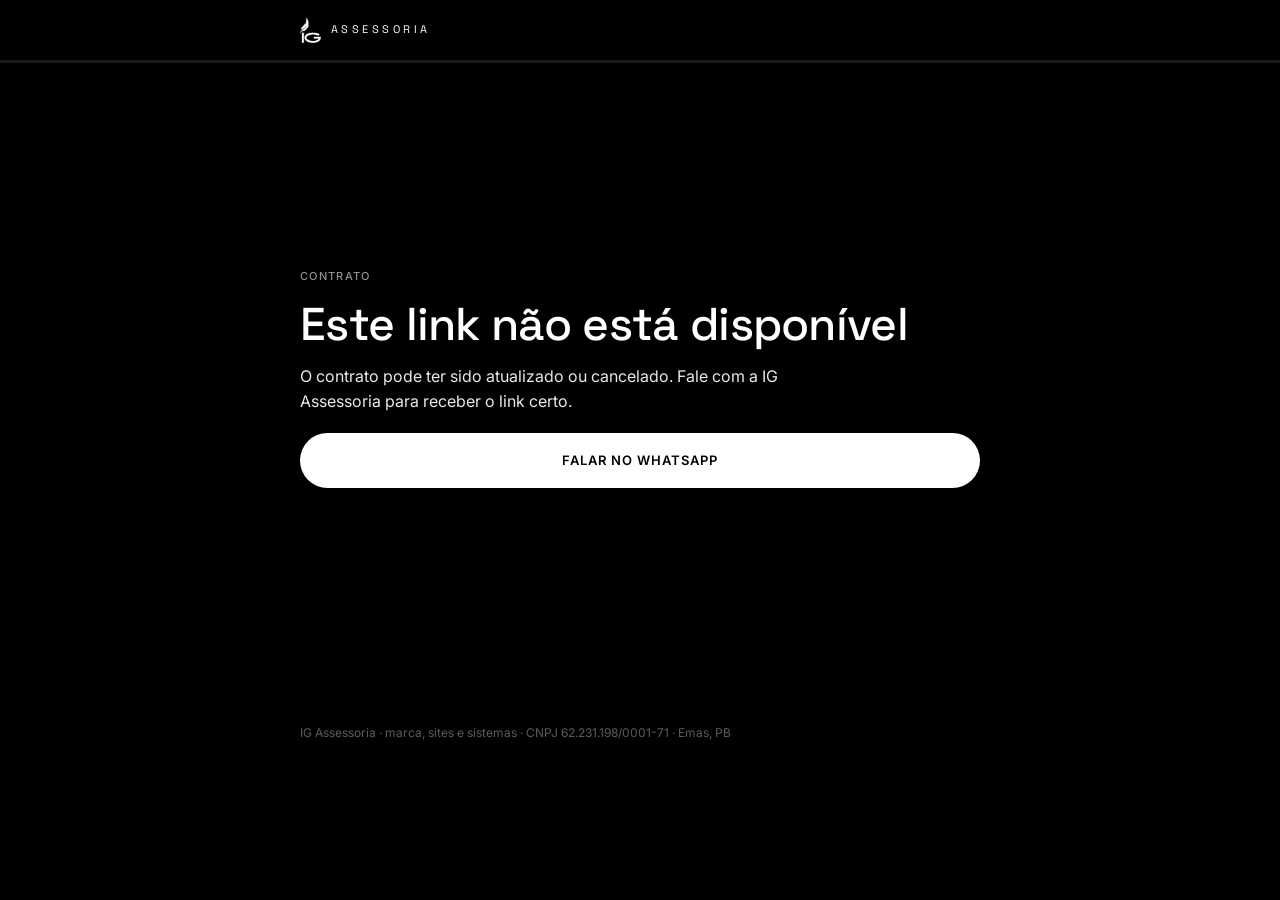
==== contrato/index.html @ 36e37b9a "Página de assinatura dos contratos (marca, sites e sistemas) Co-Authored-By: Claude Opus 5.5 <norepl" ====
<!DOCTYPE html>
<html lang="pt-BR">
<head>
<meta charset="utf-8">
<meta name="viewport" content="width=device-width, initial-scale=1, viewport-fit=cover">
<meta name="robots" content="noindex, nofollow">
<meta name="referrer" content="no-referrer">
<meta name="theme-color" content="#000000">
<title>Contrato | IG Assessoria</title>
<link rel="preconnect" href="https://fonts.googleapis.com">
<link rel="preconnect" href="https://fonts.gstatic.com" crossorigin>
<link href="https://fonts.googleapis.com/css2?family=Space+Grotesk:wght@400;500&family=Inter:wght@400;500;600&display=swap" rel="stylesheet">
<style>
:root{
  --preto:#000;--quase:#0a0a0a;--painel:#121212;--painel2:#1a1a1a;--branco:#fff;--off:#e9e9e9;
  --cinza:#8f8f8f;--cinza2:#5c5c5c;--linha:rgba(255,255,255,.10);--linha-forte:rgba(255,255,255,.24);
  --ff-d:'Space Grotesk',system-ui,sans-serif;--ff:'Inter',system-ui,-apple-system,'Segoe UI',sans-serif;
}
*{box-sizing:border-box;margin:0;padding:0}
html{background:var(--preto);-webkit-text-size-adjust:100%}
body{background:var(--preto);color:var(--branco);font:15px/1.6 var(--ff);-webkit-font-smoothing:antialiased;min-height:100vh}
::selection{background:var(--branco);color:var(--preto)}
button,input,textarea{font:inherit;color:inherit}
button{cursor:pointer;border:0;background:none}
a{color:inherit}
:focus-visible{outline:2px solid var(--branco);outline-offset:3px;border-radius:6px}
.wrap{width:min(720px,100%);margin:0 auto;padding:0 20px}

header.topo{position:sticky;top:0;z-index:20;background:rgba(0,0,0,.88);backdrop-filter:blur(12px);-webkit-backdrop-filter:blur(12px);border-bottom:1px solid var(--linha)}
.topo .wrap{display:flex;align-items:center;justify-content:space-between;gap:12px;height:60px}
.marca{display:flex;align-items:center;gap:10px;text-decoration:none}
.marca img{height:26px;width:auto;display:block}
.marca span{font-family:var(--ff-d);font-size:11px;letter-spacing:.32em;text-transform:uppercase}
.passo-atual{font-size:11px;letter-spacing:.08em;text-transform:uppercase;color:var(--cinza)}
.barra{height:2px;background:var(--linha)}
.barra i{display:block;height:100%;width:0;background:var(--branco);transition:width .25s ease}

.rotulo{display:block;font-size:11px;letter-spacing:.12em;text-transform:uppercase;color:var(--cinza);font-weight:500}
h1,h2,h3{font-family:var(--ff-d);font-weight:500;letter-spacing:-.015em}
h1{font-size:clamp(30px,8vw,46px);line-height:1.08;margin:14px 0 14px}
h2{font-size:24px;line-height:1.2;margin:10px 0 18px}
.lead{color:var(--off);font-size:16px;max-width:52ch}
section{padding:44px 0;border-bottom:1px solid var(--linha)}
section:last-of-type{border-bottom:0}
.abre{padding-top:48px}

.quadro{width:100%;border-collapse:collapse;border:1px solid var(--linha);border-radius:16px;overflow:hidden;display:table}
.quadro th,.quadro td{padding:13px 16px;border-bottom:1px solid var(--linha);vertical-align:top;text-align:left}
.quadro tr:last-child th,.quadro tr:last-child td{border-bottom:0}
.quadro th{font-size:10.5px;letter-spacing:.1em;text-transform:uppercase;color:var(--cinza);font-weight:500;width:38%}
.quadro td{font-size:14px;text-align:right}
.quadro tr.total th{color:var(--branco)}
.quadro tr.total td{font-family:var(--ff-d);font-size:24px;letter-spacing:-.02em}
.quadro tr.total th,.quadro tr.total td{border-top:1px solid var(--linha-forte);background:var(--painel)}

.blocos .bloco{background:var(--painel);border:1px solid var(--linha);border-radius:16px;padding:18px 18px 14px;margin-top:12px}
.bloco h4{font-family:var(--ff-d);font-weight:500;font-size:16px;margin-bottom:10px}
ul.inc,ul.fora{list-style:none}
ul.inc li,ul.fora li{position:relative;padding:5px 0 5px 24px;font-size:14px;color:var(--off)}
ul.inc li::before{content:'';position:absolute;left:2px;top:11px;width:10px;height:6px;border-left:1.6px solid var(--branco);border-bottom:1.6px solid var(--branco);transform:rotate(-45deg)}
ul.fora li{color:var(--cinza)}
ul.fora li::before{content:'';position:absolute;left:2px;top:14px;width:11px;height:1.6px;background:var(--cinza2)}
.fora-r{font-size:10.5px;letter-spacing:.12em;text-transform:uppercase;color:var(--cinza);margin:12px 0 2px}

.etapas{width:100%;border-collapse:collapse;margin-top:4px}
.etapas td,.etapas th{padding:12px 0;border-bottom:1px solid var(--linha);text-align:left;font-weight:400;font-size:14px}
.etapas td:first-child{width:34px;font-family:ui-monospace,Menlo,monospace;font-size:11px;color:var(--cinza)}
.etapas td:last-child{text-align:right;white-space:nowrap;color:var(--off)}

.clausulas .cl{padding:18px 0;border-top:1px solid var(--linha)}
.clausulas .cl:first-child{border-top:0}
.cl .n{font-family:ui-monospace,Menlo,monospace;font-size:11px;color:var(--cinza)}
.cl h3{font-size:17px;margin:4px 0 8px}
.cl p{font-size:14px;color:var(--off)}
.cl p+p{margin-top:8px}
.cl .bloco,.cl table.etapas{display:none}
.partes p{font-size:14px;color:var(--off);margin-bottom:8px}
details.todas{border:1px solid var(--linha);border-radius:16px;padding:0 18px;margin-top:8px}
details.todas>summary{cursor:pointer;list-style:none;padding:16px 0;display:flex;justify-content:space-between;align-items:center;font-size:14px}
details.todas>summary::-webkit-details-marker{display:none}
details.todas>summary::after{content:'Abrir';font-size:11px;letter-spacing:.1em;text-transform:uppercase;color:var(--cinza)}
details.todas[open]>summary::after{content:'Fechar'}
details.todas[open]>summary{border-bottom:1px solid var(--linha)}

.campo{margin-bottom:16px}
.campo label{display:block;font-size:11px;letter-spacing:.08em;text-transform:uppercase;color:var(--cinza);margin-bottom:7px;font-weight:500}
.campo input{width:100%;background:var(--painel);border:1px solid var(--linha);border-radius:12px;padding:13px 14px;font-size:16px;outline:none;transition:border-color .2s}
.campo input:focus{border-color:var(--linha-forte)}
.campo input[aria-invalid="true"]{border-color:#fff;box-shadow:0 0 0 1px #fff}
.duas{display:grid;grid-template-columns:1fr 1fr;gap:0 12px}
.ajuda{font-size:12.5px;color:var(--cinza);margin-top:6px}
.erro{display:none;font-size:13px;color:var(--branco);background:var(--painel2);border:1px solid var(--linha-forte);border-radius:10px;padding:10px 12px;margin-top:10px}
.erro.on{display:block}
.aceite{display:flex;gap:12px;align-items:flex-start;padding:16px;border:1px solid var(--linha);border-radius:14px;margin:6px 0 18px;cursor:pointer}
.aceite input{width:20px;height:20px;flex:none;margin-top:2px;accent-color:#fff}
.aceite span{font-size:14px;color:var(--off)}
.papel{background:#fff;border-radius:14px;position:relative;touch-action:none}
.papel canvas{display:block;width:100%;height:190px;border-radius:14px;cursor:crosshair}
.papel .guia{position:absolute;left:18px;right:18px;bottom:44px;border-bottom:1px solid #c8c8c8;pointer-events:none}
.papel .dica{position:absolute;left:18px;bottom:14px;font-size:11px;letter-spacing:.08em;text-transform:uppercase;color:#888;pointer-events:none}
.papel-acoes{display:flex;justify-content:flex-end;margin-top:8px}
.link-btn{font-size:12px;letter-spacing:.06em;text-transform:uppercase;color:var(--cinza);padding:8px 0}
.link-btn:hover{color:var(--branco)}
.cta{display:flex;align-items:center;justify-content:center;width:100%;background:var(--branco);color:var(--preto);border-radius:999px;padding:17px 22px;font-size:13px;letter-spacing:.08em;text-transform:uppercase;font-weight:600;text-decoration:none;transition:transform .15s,background .15s;margin-top:18px}
.cta:hover{background:var(--off)}
.cta:active{transform:scale(.99)}
.cta[disabled]{opacity:.55;cursor:wait}
.cta.fantasma{background:transparent;color:var(--branco);border:1px solid var(--linha-forte)}
.miudo{font-size:12.5px;color:var(--cinza);margin-top:14px}
.estado{min-height:70vh;display:flex;flex-direction:column;justify-content:center;padding:60px 20px}
.selo{border:1px solid var(--linha-forte);border-radius:16px;padding:18px;margin-top:22px;font-size:13px;color:var(--off)}
.selo b{display:block;font-family:ui-monospace,Menlo,monospace;font-weight:400;color:var(--branco);word-break:break-all;font-size:12.5px;margin-top:2px}
.selo div+div{margin-top:12px}
.carrega{width:22px;height:22px;border:2px solid var(--linha-forte);border-top-color:var(--branco);border-radius:50%;animation:gira .8s linear infinite;margin-bottom:18px}
@keyframes gira{to{transform:rotate(360deg)}}
footer{padding:30px 0 60px;color:var(--cinza2);font-size:12px}
[hidden]{display:none!important}
@media(max-width:560px){
  .duas{grid-template-columns:1fr}
  .quadro,.quadro tbody,.quadro tr{display:block;width:100%}
  .quadro th,.quadro td{display:block;width:100%;text-align:left;border-bottom:0;padding:0 16px}
  .quadro th{padding-top:12px}
  .quadro td{padding-bottom:12px;border-bottom:1px solid var(--linha)}
  .quadro tr:last-child td{border-bottom:0}
  .quadro tr.total td{padding-bottom:16px}
}
@media(prefers-reduced-motion:reduce){*{transition:none!important;animation:none!important}}
</style>
</head>
<body>
<header class="topo">
  <div class="wrap">
    <span class="marca"><img src="[data-uri]" alt="IG"><span>Assessoria</span></span>
    <span class="passo-atual" id="passo-atual"></span>
  </div>
  <div class="barra" aria-hidden="true"><i id="barra"></i></div>
</header>

<main id="main">
  <div class="wrap estado" id="carregando"><div class="carrega" aria-hidden="true"></div><p class="lead">Abrindo o seu contrato...</p></div>

  <div class="wrap estado" id="indisponivel" hidden>
    <span class="rotulo">Contrato</span>
    <h1>Este link não está disponível</h1>
    <p class="lead">O contrato pode ter sido atualizado ou cancelado. Fale com a IG Assessoria para receber o link certo.</p>
    <a class="cta" id="zap-ig" href="https://wa.me/558396243847" target="_blank" rel="noopener">Falar no WhatsApp</a>
  </div>

  <div id="contrato" hidden>
    <div class="wrap">
      <section class="abre" data-passo="Resumo">
        <span class="rotulo">Contrato de prestação de serviços</span>
        <h1 id="c-titulo"></h1>
        <p class="lead" id="c-intro"></p>
        <div style="margin-top:26px" id="c-quadro"></div>
      </section>

      <section data-passo="O que está incluído">
        <span class="rotulo">01 · Escopo</span>
        <h2>O que está incluído</h2>
        <div class="blocos" id="c-escopo"></div>
      </section>

      <section data-passo="Etapas">
        <span class="rotulo">02 · Etapas</span>
        <h2>Etapas e prazo</h2>
        <p class="lead" id="c-prazo"></p>
        <table class="etapas" id="c-etapas"></table>
      </section>

      <section data-passo="Cláusulas">
        <span class="rotulo">03 · Cláusulas</span>
        <h2>As condições do contrato</h2>
        <div class="partes" id="c-partes"></div>
        <details class="todas" id="c-todas">
          <summary id="c-todas-r">Ler todas as cláusulas</summary>
          <div class="clausulas" id="c-clausulas"></div>
        </details>
      </section>

      <section data-passo="Assinatura" id="sec-assinar">
        <span class="rotulo">04 · Assinatura</span>
        <h2>Seus dados e sua assinatura</h2>
        <form id="form" novalidate>
          <div class="campo"><label for="f-nome">Nome completo</label><input id="f-nome" autocomplete="name" required></div>
          <div class="duas">
            <div class="campo"><label for="f-doc">CPF ou CNPJ</label><input id="f-doc" inputmode="numeric" autocomplete="off" required></div>
            <div class="campo"><label for="f-zap">WhatsApp</label><input id="f-zap" inputmode="tel" autocomplete="tel"></div>
          </div>
          <div class="campo"><label for="f-email">E-mail</label><input id="f-email" type="email" inputmode="email" autocomplete="email"></div>
          <div class="campo"><label for="f-end">Endereço</label><input id="f-end" autocomplete="street-address" placeholder="Rua, número e bairro"></div>
          <div class="campo"><label for="f-cid">Cidade e estado</label><input id="f-cid" autocomplete="address-level2" placeholder="ex.: Patos, PB"></div>

          <label class="aceite"><input type="checkbox" id="f-aceite"><span>Li o contrato, entendi o que está incluído e o que não está, e concordo com os valores, os prazos e as condições.</span></label>

          <div class="campo"><label for="f-assin">Digite seu nome como assinatura</label><input id="f-assin" autocomplete="off" required></div>
          <div class="campo" style="margin-bottom:6px"><label id="r-papel">Assine com o dedo ou com o mouse</label></div>
          <div class="papel"><canvas id="canvas" aria-labelledby="r-papel" role="img"></canvas><div class="guia"></div><div class="dica">Assine acima da linha</div></div>
          <div class="papel-acoes"><button type="button" class="link-btn" id="limpar">Apagar e refazer</button></div>

          <p class="erro" id="erro" role="alert"></p>
          <button type="submit" class="cta" id="assinar">Assinar contrato</button>
          <p class="miudo">Ao assinar, ficam registrados a data, a hora, um protocolo e um código de verificação calculado a partir do texto do contrato. Seus dados são usados só para executar este contrato, conforme a LGPD.</p>
        </form>
      </section>
    </div>
  </div>

  <div class="wrap estado" id="assinado" hidden>
    <span class="rotulo">Contrato assinado</span>
    <h1 id="a-titulo">Tudo certo</h1>
    <p class="lead" id="a-texto"></p>
    <div class="selo" id="a-selo"></div>
    <button type="button" class="cta" id="baixar">Baixar minha via em PDF</button>
    <a class="cta fantasma" id="a-zap" href="https://wa.me/558396243847" target="_blank" rel="noopener">Voltar ao WhatsApp da IG</a>
    <p class="miudo" id="a-dica">No celular, toque em Baixar e escolha "Salvar como PDF" ou "Imprimir".</p>
  </div>
</main>
<footer><div class="wrap">IG Assessoria · marca, sites e sistemas · CNPJ 62.231.198/0001-71 · Emas, PB</div></footer>

<script>
/* ================= IG CONTRATO: motor e impressão =================
   Usado no CRM (monta o texto) e na página pública (mostra e imprime).
   Mesmo arquivo nos dois lugares: o texto que o cliente assina é o que o CRM gerou. */
(function (raiz) {
  'use strict';

  var CONTRATADA = {
    nome: 'IG Assessoria',
    titular: 'Igor Rufino Figueiredo',
    tipo: 'microempreendedor individual (MEI)',
    cnpj: '62.231.198/0001-71',
    cidade: 'Emas, PB',
    email: 'igorrufinofigueiredo@gmail.com',
    whatsapp: '(83) 9624-3847',
    foro: 'Piancó, PB'
  };

  /* ---------- catálogo: o que o CRM oferece marcar em cada serviço ---------- */
  var CATALOGO = {
    marca: {
      nome: 'Criação de marca',
      planos: {
        essencial: { nome: 'Essencial', valor: 300, rodadas: 1, dias: 10, itens: [
          'Duas propostas de logotipo para escolha',
          'Logotipo final na versão escolhida',
          'Versões em cor, preto e branco',
          'Arquivos finais em SVG, PNG e PDF',
          'Avatar para redes sociais'
        ] },
        identidade: { nome: 'Identidade', valor: 800, rodadas: 2, dias: 15, itens: [
          'Estratégia curta da marca (posicionamento e personalidade)',
          'Duas propostas de logotipo para escolha',
          'Símbolo e versão reduzida',
          'Assinaturas horizontal e vertical',
          'Paleta de cores e tipografia',
          'Arquivos finais em SVG, PNG e PDF, favicon e avatar',
          'Guia rápido de uso da marca em PDF'
        ] },
        completo: { nome: 'Sistema Completo', valor: 1000, rodadas: 3, dias: 20, itens: [
          'Estratégia curta da marca (posicionamento e personalidade)',
          'Duas propostas de logotipo para escolha',
          'Símbolo, versão reduzida e assinaturas',
          'Paleta de cores, tipografia e grafismo de apoio',
          'Manual de marca completo em PDF',
          'Papelaria: cartão de visita, papel timbrado e assinatura de e-mail',
          'Mockups de apresentação da marca',
          'Arquivos finais em SVG, PNG e PDF, favicon e avatar'
        ] }
      },
      fora: [
        'Pedido de registro da marca no INPI e as taxas do INPI',
        'Impressão e produção gráfica de qualquer peça',
        'Fotografia e produção de vídeo',
        'Criação de site ou de peças para redes sociais, salvo se contratadas neste mesmo contrato'
      ]
    },
    site: {
      nome: 'Site e página',
      tipos: { landing: 'Landing page (página única)', site: 'Site institucional' },
      pacotes: {
        essencial: { nome: 'Essencial', rodadas: 1, dias: 7 },
        profissional: { nome: 'Profissional', rodadas: 2, dias: 12 },
        premium: { nome: 'Premium', rodadas: 3, dias: 20 }
      },
      itensBase: {
        landing: [
          'Página única com até {dobras} seções',
          'Versão para celular, tablet e computador',
          'Botão de WhatsApp em todas as seções',
          'Textos da página escritos pela IG a partir do briefing',
          'Configuração do domínio e publicação',
          'SEO básico: título, descrição e imagem de compartilhamento'
        ],
        site: [
          'Site com até {paginas} páginas',
          'Versão para celular, tablet e computador',
          'Botão de WhatsApp e página de contato',
          'Textos das páginas escritos pela IG a partir do briefing',
          'Configuração do domínio e publicação',
          'SEO básico: título, descrição e imagem de compartilhamento em cada página'
        ]
      },
      itensExtras: [
        'Formulário de contato com envio para o e-mail',
        'Instalação de pixel e rastreio (Meta e Google)',
        'Animações de entrada e rolagem',
        'Integração com agenda ou sistema externo',
        'Segunda língua',
        'Tratamento de imagens'
      ],
      fora: [
        'Custos de registro de domínio e de hospedagem, que são do CONTRATANTE',
        'Fotografia, produção de vídeo e compra de imagens pagas',
        'Gestão de anúncios pagos e de redes sociais',
        'Manutenção depois do período de garantia, salvo se contratado um plano mensal',
        'Funcionalidades e integrações que não estejam listadas no escopo'
      ]
    },
    sistema: {
      nome: 'Sistema',
      modalidades: { projeto: 'Projeto sob medida', assinatura: 'Assinatura mensal' },
      itensBase: [
        'Acesso com login e senha por usuário',
        'Painel de administração',
        'Banco de dados e hospedagem configurados',
        'Versão para celular e computador',
        'Treinamento de uso para a equipe do CONTRATANTE'
      ],
      mensalBase: [
        'Hospedagem e banco de dados',
        'Cópia de segurança (backup) diária',
        'Correção de defeitos',
        'Atualizações de segurança',
        'Suporte por WhatsApp e e-mail em dias úteis, em horário comercial'
      ],
      fora: [
        'Funcionalidades que não estejam listadas no escopo',
        'Custos de serviços de terceiros, como envio de SMS, API oficial do WhatsApp, gateway de pagamento e certificado digital',
        'Migração de dados de sistemas antigos, salvo se listada no escopo',
        'Equipamentos, internet e computadores do CONTRATANTE'
      ]
    },
    manutencao: {
      basica: { nome: 'Manutenção Básica', itens: ['Acompanhamento do site no ar e do certificado de segurança', 'Cópia de segurança mensal', '1 ajuste simples de texto ou imagem por mês'] },
      intermediaria: { nome: 'Manutenção Intermediária', itens: ['Acompanhamento do site no ar e do certificado de segurança', 'Cópia de segurança mensal', 'Até 3 ajustes simples de texto ou imagem por mês', 'Relatório mensal de acessos'] },
      completa: { nome: 'Manutenção Completa', itens: ['Acompanhamento do site no ar e do certificado de segurança', 'Cópia de segurança semanal', 'Até 6 ajustes simples de texto ou imagem por mês', 'Relatório mensal de acessos', 'Prioridade no atendimento'] }
    }
  };

  var ETAPAS_PADRAO = {
    marca: [['Briefing e estratégia', 2], ['Duas propostas de logotipo', 5], ['Ajustes na proposta escolhida', 2], ['Entrega dos arquivos finais', 1]],
    site: [['Briefing e conteúdo', 2], ['Estrutura e textos', 2], ['Design e desenvolvimento', 5], ['Revisões', 2], ['Publicação', 1]],
    sistema: [['Levantamento do que o sistema precisa fazer', 5], ['Protótipo das telas', 5], ['Desenvolvimento', 20], ['Testes e homologação pelo CONTRATANTE', 5], ['Implantação e treinamento', 2]]
  };

  /* ---------- utilidades ---------- */
  function num(v) { var n = Number(String(v == null ? '' : v).replace(/\./g, '').replace(',', '.')); return isFinite(n) ? n : 0; }
  function dinheiro(v) { return 'R$ ' + (Math.round(num2(v) * 100) / 100).toLocaleString('pt-BR', { minimumFractionDigits: 2, maximumFractionDigits: 2 }); }
  function num2(v) { return typeof v === 'number' ? v : num(v); }
  function data(iso) { if (!iso) return ''; var p = String(iso).slice(0, 10).split('-'); return p.length === 3 ? p[2] + '/' + p[1] + '/' + p[0] : iso; }
  function somaMeses(iso, n) { var d = new Date(String(iso).slice(0, 10) + 'T12:00:00'); var dia = d.getDate(); d.setMonth(d.getMonth() + n); if (d.getDate() < dia) d.setDate(0); return d.toISOString().slice(0, 10); }
  function esc(t) { return String(t == null ? '' : t).replace(/[&<>"']/g, function (c) { return { '&': '&amp;', '<': '&lt;', '>': '&gt;', '"': '&quot;', "'": '&#39;' }[c]; }); }
  function listaHumana(a) { a = a.filter(Boolean); return a.length <= 1 ? (a[0] || '') : a.slice(0, -1).join(', ') + ' e ' + a[a.length - 1]; }
  function plural(n, um, varios) { return n + ' ' + (n === 1 ? um : varios); }
  function minusc(t) { return /^[A-ZÁÉÍÓÚÂÊÔÃÕÇ][a-záéíóúâêôãõç]/.test(t) ? t.charAt(0).toLowerCase() + t.slice(1) : t; }
  function itensMarcados(lista) { return (lista || []).filter(function (i) { return i && i.on !== false && String(i.t || '').trim(); }).map(function (i) { return String(i.t).trim(); }); }

  /* ---------- cálculo do pagamento ---------- */
  function calcular(cfg) {
    var m = cfg.modulos || {}, p = cfg.pagamento || {};
    var linhas = [];
    if (m.marca && m.marca.ativo) linhas.push(['Criação de marca', num2(m.marca.valor)]);
    if (m.site && m.site.ativo) linhas.push([CATALOGO.site.tipos[m.site.tipo] || 'Site', num2(m.site.valor)]);
    if (m.sistema && m.sistema.ativo && m.sistema.modalidade === 'projeto') linhas.push(['Desenvolvimento do sistema', num2(m.sistema.valor)]);
    var soma = linhas.reduce(function (s, l) { return s + l[1]; }, 0);
    var desconto = Math.max(0, Math.min(soma, num2(p.desconto)));
    var total = Math.round((soma - desconto) * 100) / 100;
    var pct = Math.max(0, Math.min(100, num2(p.entrada_pct)));
    var entrada = total ? Math.round(total * pct) / 100 : 0;
    var saldo = Math.round((total - entrada) * 100) / 100;
    var n = Math.max(0, Math.min(24, parseInt(p.parcelas, 10) || 0));
    var parcelas = [];
    if (saldo > 0) {
      if (p.saldo_forma === 'mensal' && n > 0) {
        var base = Math.floor((saldo / n) * 100) / 100, resto = Math.round((saldo - base * n) * 100) / 100;
        for (var i = 0; i < n; i++) parcelas.push({ n: i + 1, valor: Math.round((base + (i === n - 1 ? resto : 0)) * 100) / 100, venc: p.primeira_data ? somaMeses(p.primeira_data, i) : '' });
      } else parcelas.push({ n: 1, valor: saldo, venc: '', naEntrega: true });
    }
    var mensais = [];
    if (m.site && m.site.ativo && m.site.manutencao && m.site.manutencao.plano && num2(m.site.manutencao.valor) > 0) {
      mensais.push({ desc: (CATALOGO.manutencao[m.site.manutencao.plano] || {}).nome || 'Manutenção do site', valor: num2(m.site.manutencao.valor) });
    }
    if (m.sistema && m.sistema.ativo && num2(m.sistema.mensal) > 0) {
      mensais.push({ desc: m.sistema.modalidade === 'assinatura' ? 'Assinatura do sistema' + (m.sistema.plano ? ' (' + m.sistema.plano + ')' : '') : 'Hospedagem, suporte e evolução do sistema', valor: num2(m.sistema.mensal) });
    }
    return { linhas: linhas, soma: soma, desconto: desconto, total: total, pct: pct, entrada: entrada, saldo: saldo, parcelas: parcelas, mensais: mensais,
      mensalTotal: mensais.reduce(function (s, x) { return s + x.valor; }, 0) };
  }

  /* ---------- texto do contrato ---------- */
  function gerar(cfg) {
    cfg = JSON.parse(JSON.stringify(cfg || {}));
    var m = cfg.modulos || {}, cli = cfg.cliente || {}, p = cfg.pagamento || {};
    var temMarca = !!(m.marca && m.marca.ativo), temSite = !!(m.site && m.site.ativo), temSis = !!(m.sistema && m.sistema.ativo);
    var assinatura = temSis && m.sistema.modalidade === 'assinatura';
    var calc = calcular(cfg);
    var etapas = (cfg.etapas || []).filter(function (e) { return e && String(e.nome || '').trim(); });
    var diasTotal = etapas.reduce(function (s, e) { return s + (parseInt(e.dias, 10) || 0); }, 0);
    var servicos = [];
    if (temMarca) servicos.push('marca');
    if (temSite) servicos.push(m.site.tipo === 'landing' ? 'landing page' : 'site');
    if (temSis) servicos.push(assinatura ? 'sistema por assinatura' : 'sistema');
    var meio = p.meio || 'Pix';
    var meioTxt = meio === 'Cartão de crédito' ? 'cartão de crédito, com as taxas da operadora por conta do CONTRATANTE' : meio;

    var secoes = [], nCl = 0;
    function cl(titulo, paragrafos, extra) { nCl++; var s = { n: nCl, titulo: titulo, p: paragrafos.filter(Boolean) }; if (extra) for (var k in extra) s[k] = extra[k]; secoes.push(s); return nCl; }
    function sub(n, i) { return n + '.' + i + '. '; }

    /* 1. Objeto */
    var objeto = [];
    if (temMarca) objeto.push('criação de marca no plano ' + (m.marca.plano === 'personalizado' ? 'personalizado' : (CATALOGO.marca.planos[m.marca.plano] || {}).nome || ''));
    if (temSite) objeto.push((m.site.tipo === 'landing' ? 'criação de landing page' : 'criação de site institucional') + (m.site.pacote && CATALOGO.site.pacotes[m.site.pacote] ? ' no pacote ' + CATALOGO.site.pacotes[m.site.pacote].nome : ''));
    if (temSis) objeto.push(assinatura ? 'disponibilização de sistema na modalidade de assinatura mensal' : 'desenvolvimento de sistema sob medida' + (m.sistema.nome_sistema ? ' (' + m.sistema.nome_sistema + ')' : ''));
    var c1 = cl('Do objeto', [
      sub(1, 1) + 'Este contrato tem por objeto a prestação, pela CONTRATADA ao CONTRATANTE, dos seguintes serviços: ' + listaHumana(objeto) + (cli.negocio ? ', para ' + cli.negocio : '') + '.',
      sub(1, 2) + 'O que está incluído em cada serviço está descrito item a item na cláusula 2. Qualquer coisa que não esteja listada ali não faz parte deste contrato e, se pedida, será orçada à parte.'
    ]);

    /* 2. Escopo */
    var escopo = [], blocos = [];
    if (temMarca) blocos.push({ titulo: 'Criação de marca' + (m.marca.plano && m.marca.plano !== 'personalizado' && CATALOGO.marca.planos[m.marca.plano] ? ', plano ' + CATALOGO.marca.planos[m.marca.plano].nome : ''), itens: itensMarcados(m.marca.itens), fora: itensMarcados(m.marca.fora) });
    if (temSite) {
      var ts = (CATALOGO.site.tipos[m.site.tipo] || 'Site') + (m.site.pacote && CATALOGO.site.pacotes[m.site.pacote] ? ', pacote ' + CATALOGO.site.pacotes[m.site.pacote].nome : '');
      blocos.push({ titulo: ts, itens: itensMarcados(m.site.itens), fora: itensMarcados(m.site.fora) });
    }
    if (temSis) blocos.push({ titulo: (assinatura ? 'Sistema por assinatura' : 'Sistema sob medida') + (m.sistema.nome_sistema ? ': ' + m.sistema.nome_sistema : ''), itens: itensMarcados(m.sistema.itens), fora: itensMarcados(m.sistema.fora) });
    escopo.push(sub(2, 1) + 'A CONTRATADA entregará exatamente o que está listado abaixo, para cada serviço contratado.');
    escopo.push(sub(2, 2) + 'Os itens marcados como não incluídos ficam fora deste contrato, mesmo que sejam comuns nesse tipo de projeto.');
    var c2 = cl('Do escopo', escopo, { blocos: blocos });

    /* 3. Etapas e prazos */
    var pz = [
      sub(3, 1) + 'O trabalho segue as etapas abaixo, com prazo estimado total de ' + plural(diasTotal, 'dia útil', 'dias úteis') + '.',
      sub(3, 2) + 'O prazo começa a contar no dia útil seguinte ao que ocorrer por último: a confirmação do pagamento da entrada ou o recebimento dos materiais pedidos no briefing (textos, fotos, logotipo, acessos e informações do negócio).',
      sub(3, 3) + 'O prazo fica suspenso enquanto a CONTRATADA aguarda resposta, aprovação ou material do CONTRATANTE, e volta a correr quando o retorno chega.',
      sub(3, 4) + 'Se o projeto ficar parado por mais de 30 dias corridos por falta de retorno do CONTRATANTE, a CONTRATADA poderá dar a etapa em andamento por concluída, cobrar as parcelas correspondentes e retomar o projeto em nova data, conforme a sua agenda.'
    ];
    var c3 = cl('Das etapas e dos prazos', pz, { etapas: etapas.map(function (e) { return [String(e.nome).trim(), parseInt(e.dias, 10) || 0]; }) });

    /* 4. Revisões e aprovação */
    var rev = [], i4 = 1;
    rev.push(sub(4, i4++) + 'Uma rodada de revisão é um conjunto de ajustes pedidos de uma só vez, por escrito, sobre a versão apresentada. Ajustes enviados aos poucos, em mensagens separadas depois de uma rodada fechada, contam como nova rodada.');
    if (temMarca) rev.push(sub(4, i4++) + 'Na marca, estão incluídas ' + plural(parseInt(m.marca.rodadas, 10) || 0, 'rodada', 'rodadas') + ' de ajuste sobre a proposta escolhida. Trocar de proposta depois da escolha, ou pedir um conceito novo, é tratado como novo trabalho e orçado à parte.');
    if (temSite) rev.push(sub(4, i4++) + (m.site.tipo === 'landing' ? 'Na landing page' : 'No site') + ', estão incluídas ' + plural(parseInt(m.site.rodadas, 10) || 0, 'rodada', 'rodadas') + ' de revisão antes da publicação.');
    if (temSis) rev.push(sub(4, i4++) + 'No sistema, o CONTRATANTE terá ' + plural(parseInt(m.sistema.homologacao, 10) || 5, 'dia útil', 'dias úteis') + ' para testar cada entrega e apontar defeitos. Estão incluídas ' + plural(parseInt(m.sistema.rodadas, 10) || 0, 'rodada', 'rodadas') + ' de ajuste na homologação. Sem manifestação dentro desse prazo, a entrega é considerada aprovada. Pedidos de funcionalidades novas não são ajuste: viram orçamento à parte.');
    rev.push(sub(4, i4++) + 'Rodadas extras, quando pedidas, serão orçadas antes e só executadas com o aceite do CONTRATANTE.');
    rev.push(sub(4, i4++) + 'Valem como aprovação as respostas por escrito no WhatsApp ou no e-mail informados neste contrato.');
    var c4 = cl('Das revisões e da aprovação', rev);

    /* 5. Investimento e pagamento */
    var pg = [], i5 = 1;
    if (calc.total > 0) {
      pg.push(sub(5, i5++) + 'Pelos serviços deste contrato, o CONTRATANTE pagará o total de ' + dinheiro(calc.total) + (calc.desconto ? ', já com desconto de ' + dinheiro(calc.desconto) : '') + ', assim distribuído entre os serviços: ' + calc.linhas.map(function (l) { return l[0] + ', ' + dinheiro(l[1]); }).join('; ') + '.');
      if (calc.entrada > 0) pg.push(sub(5, i5++) + 'Entrada de ' + dinheiro(calc.entrada) + ' (' + calc.pct + '% do total), paga na assinatura deste contrato. O trabalho começa depois da confirmação desse pagamento.');
      if (calc.parcelas.length) {
        if (calc.parcelas[0].naEntrega) pg.push(sub(5, i5++) + 'Saldo de ' + dinheiro(calc.saldo) + ', pago na entrega final, antes da publicação ou do envio dos arquivos finais.');
        else pg.push(sub(5, i5++) + 'Saldo de ' + dinheiro(calc.saldo) + ' em ' + plural(calc.parcelas.length, 'parcela mensal', 'parcelas mensais') + ': ' + calc.parcelas.map(function (x) { return x.n + 'ª de ' + dinheiro(x.valor) + (x.venc ? ' em ' + data(x.venc) : ''); }).join('; ') + '.');
      }
    }
    if (calc.mensais.length) pg.push(sub(5, i5++) + 'Valores mensais: ' + calc.mensais.map(function (x) { return x.desc + ', ' + dinheiro(x.valor) + ' por mês'; }).join('; ') + ', conforme a cláusula ' + (nCl + 2) + '.');
    pg.push(sub(5, i5++) + 'Os pagamentos serão feitos por ' + meioTxt + ', com os dados enviados pela CONTRATADA. Cada pagamento recebido tem comprovante.');
    pg.push(sub(5, i5++) + 'Pagamento em atraso terá multa de 2% e juros de 1% ao mês, proporcionais aos dias de atraso. Com mais de 10 dias de atraso, a CONTRATADA pode pausar o trabalho até a regularização, e o prazo fica suspenso nesse período.');
    pg.push(sub(5, i5++) + 'Os arquivos finais, a publicação e a transferência de direitos acontecem depois da quitação do valor do projeto.');
    var c5 = cl('Do investimento e do pagamento', pg);

    /* 6. Serviços mensais */
    if (calc.mensais.length) {
      var ms = [], i6 = 1, cn = nCl + 1;
      if (temSite && m.site.manutencao && m.site.manutencao.plano && num2(m.site.manutencao.valor) > 0) {
        var it = itensMarcados(m.site.manutencao.itens);
        ms.push(sub(cn, i6++) + 'Manutenção do site (' + ((CATALOGO.manutencao[m.site.manutencao.plano] || {}).nome || 'plano mensal') + '), por ' + dinheiro(m.site.manutencao.valor) + ' por mês, começando ' + (m.site.manutencao.inicio ? 'em ' + data(m.site.manutencao.inicio) : 'no mês seguinte à publicação') + '. Inclui: ' + (it.length ? it.map(minusc).join('; ') : 'o que for combinado por escrito') + '. Ajustes não usados no mês não acumulam.');
      }
      if (temSis && num2(m.sistema.mensal) > 0) {
        var im = itensMarcados(m.sistema.mensal_itens);
        if (assinatura) {
          ms.push(sub(cn, i6++) + 'Assinatura do sistema' + (m.sistema.plano ? ', plano ' + m.sistema.plano : '') + ', por ' + dinheiro(m.sistema.mensal) + ' por mês, com vencimento todo dia ' + (parseInt(m.sistema.dia_venc, 10) || 10) + (m.sistema.inicio ? ', a partir de ' + data(m.sistema.inicio) : ', a partir da liberação do acesso') + '. Inclui: ' + (im.length ? im.map(minusc).join('; ') : 'o uso do sistema e o suporte combinado') + '.');
          ms.push(sub(cn, i6++) + 'A assinatura vale por prazo indeterminado' + (parseInt(m.sistema.fidelidade, 10) > 0 ? ', com permanência mínima de ' + plural(parseInt(m.sistema.fidelidade, 10), 'mês', 'meses') + '. Se o CONTRATANTE cancelar antes desse prazo, pagará 30% das mensalidades que faltarem para completá-lo' : '') + '. Qualquer parte pode cancelar com aviso por escrito de 30 dias.');
        } else {
          ms.push(sub(cn, i6++) + 'Depois da implantação, o CONTRATANTE pagará ' + dinheiro(m.sistema.mensal) + ' por mês, com vencimento todo dia ' + (parseInt(m.sistema.dia_venc, 10) || 10) + ', para manter o sistema no ar. Inclui: ' + (im.length ? im.map(minusc).join('; ') : 'hospedagem e suporte') + '. Esse serviço pode ser cancelado por qualquer parte com aviso por escrito de 30 dias.');
        }
        ms.push(sub(cn, i6++) + 'Com mais de 15 dias de atraso no valor mensal, o acesso ao sistema pode ser suspenso até a regularização. Com mais de 60 dias, a CONTRATADA pode encerrar o serviço, e os dados ficam disponíveis para exportação por mais 30 dias.');
      }
      ms.push(sub(cn, i6++) + 'Os valores mensais são reajustados uma vez por ano, na data de aniversário do contrato, pela variação do IPCA dos últimos 12 meses.');
      cl('Dos serviços mensais', ms);
    }

    /* Obrigações */
    var obC = [
      'Executar os serviços com qualidade profissional, dentro do escopo e das etapas deste contrato.',
      'Manter o CONTRATANTE informado do andamento e avisar com antecedência qualquer imprevisto que afete o prazo.',
      'Usar as informações e os materiais do CONTRATANTE só para executar este contrato.'
    ];
    if (temMarca) obC.push('Entregar a marca em arquivos vetoriais desenhados, nunca em imagem de inteligência artificial convertida, e usar só fontes de licença livre para uso comercial ou compradas pelo CONTRATANTE.');
    var nObC = cl('Das obrigações da CONTRATADA', obC.map(function (t, i) { return sub(nCl + 1, i + 1) + t; }));
    var obT = [
      'Pagar os valores nas datas combinadas.',
      'Enviar os materiais, os acessos e as informações pedidos no briefing, e responder às aprovações dentro de prazos razoáveis.',
      'Garantir que tem o direito de usar todo o conteúdo que fornecer (textos, fotos, logotipos, depoimentos e dados), e responder por ele.',
      'Conferir se o conteúdo publicado respeita as regras do seu conselho ou órgão de classe, quando houver (como CFM, CFO, CFP, CFN, COFFITO ou OAB).'
    ];
    cl('Das obrigações do CONTRATANTE', obT.map(function (t, i) { return sub(nCl + 1, i + 1) + t; }));

    /* Propriedade intelectual */
    var pi = [], ipi = 1, cpi = nCl + 1;
    if (temMarca) pi.push(sub(cpi, ipi++) + 'Marca: depois da quitação integral, a CONTRATADA cede ao CONTRATANTE, de forma definitiva, os direitos patrimoniais sobre a marca na versão final aprovada, nos termos da Lei nº 9.610/1998. As propostas não escolhidas continuam com a CONTRATADA.');
    if (temSite) pi.push(sub(cpi, ipi++) + 'Site: depois da quitação integral, o site entregue e o seu conteúdo passam a pertencer ao CONTRATANTE. Componentes de código de uso geral da CONTRATADA e de terceiros, usados na construção, seguem disponíveis para o CONTRATANTE dentro do site, sob as respectivas licenças.');
    if (temSis) {
      if (m.sistema.propriedade === 'codigo' && !assinatura) pi.push(sub(cpi, ipi++) + 'Sistema: depois da quitação integral do valor de desenvolvimento, a CONTRATADA entrega o código-fonte desenvolvido especificamente para o CONTRATANTE e cede os direitos patrimoniais sobre ele, nos termos da Lei nº 9.609/1998. Bibliotecas e serviços de terceiros seguem as suas próprias licenças. A CONTRATADA pode reutilizar conhecimentos, métodos e componentes genéricos que não identifiquem o CONTRATANTE.');
      else pi.push(sub(cpi, ipi++) + 'Sistema: o CONTRATANTE recebe uma licença de uso, não exclusiva e intransferível, válida enquanto este contrato estiver em vigor e os pagamentos em dia. O código-fonte, a estrutura e o banco de dados do sistema são da CONTRATADA, nos termos da Lei nº 9.609/1998. Os dados inseridos pelo CONTRATANTE são sempre dele.');
    }
    pi.push(sub(cpi, ipi++) + 'Antes da quitação, todo o material entregue é de uso provisório, só para aprovação.');
    cl('Da propriedade intelectual', pi);

    /* Registro da marca */
    if (temMarca) {
      var cr = nCl + 1;
      cl('Do registro da marca', [
        sub(cr, 1) + 'A CONTRATADA fará uma busca prévia de marcas parecidas na base pública do INPI, como orientação. Essa busca não garante que o registro será concedido.',
        sub(cr, 2) + 'O pedido de registro no INPI, o acompanhamento do processo e as taxas oficiais são de responsabilidade do CONTRATANTE e não fazem parte deste contrato.',
        sub(cr, 3) + 'É recomendável que o CONTRATANTE faça o pedido de registro antes de produzir fachada, impressos e materiais em quantidade.'
      ]);
    }

    /* Terceiros */
    if (temSite || temSis) {
      var ct = nCl + 1;
      cl('Do domínio, da hospedagem e dos serviços de terceiros', [
        sub(ct, 1) + 'Domínio e hospedagem ficam em nome do CONTRATANTE sempre que possível, com os custos por conta dele. Quando ficarem em conta da CONTRATADA, isso estará dito no escopo ou nos serviços mensais.',
        sub(ct, 2) + 'Serviços de terceiros usados no projeto (hospedagem, domínio, WhatsApp, gateways de pagamento, e-mail, mapas e similares) funcionam pelas regras e pela disponibilidade de cada fornecedor. Falhas, mudanças de preço ou de regra desses serviços não são de responsabilidade da CONTRATADA, que ajudará a contornar o problema dentro do possível.',
        sub(ct, 3) + 'A CONTRATADA emprega os esforços razoáveis para manter no ar o que estiver sob a sua gestão, mas nenhum serviço na internet tem funcionamento garantido sem interrupção.'
      ]);
    }

    /* Dados e LGPD */
    var dl = nCl + 1, dados = [sub(dl, 1) + 'As partes cumprem a Lei Geral de Proteção de Dados (Lei nº 13.709/2018). Os dados pessoais trocados neste contrato são usados só para executá-lo.'];
    if (temSis) {
      dados.push(sub(dl, 2) + 'Nos dados que o CONTRATANTE e a sua equipe colocam no sistema, o CONTRATANTE é o controlador e a CONTRATADA é a operadora, tratando esses dados só para prestar o serviço, com medidas de segurança adequadas, e comunicando ao CONTRATANTE, em até 2 dias úteis, qualquer incidente de segurança de que tiver conhecimento.');
      dados.push(sub(dl, 3) + 'Ao fim do contrato, a CONTRATADA entrega, se pedido em até 30 dias, uma cópia dos dados do CONTRATANTE em formato de planilha ou outro formato comum, e depois apaga os dados dos seus servidores, salvo o que a lei obrigar a guardar.');
      dados.push(sub(dl, 4) + 'Se o sistema guardar dados de saúde ou de pacientes, o CONTRATANTE é responsável por colher o consentimento e cumprir as regras do seu conselho profissional para esses dados.');
    } else dados.push(sub(dl, 2) + 'Formulários e ferramentas de rastreio instalados a pedido do CONTRATANTE devem ser informados aos visitantes na política de privacidade do próprio CONTRATANTE.');
    cl(temSis ? 'Dos dados, da segurança e da LGPD' : 'Dos dados pessoais', dados);

    /* Garantia */
    var ga = [], ig = 1, cg = nCl + 1;
    if (temSite) ga.push(sub(cg, ig++) + 'O site tem garantia técnica de 30 dias depois da publicação: erros de funcionamento causados pela CONTRATADA são corrigidos sem custo nesse período.');
    if (temMarca) ga.push(sub(cg, ig++) + 'Na marca, problemas técnicos nos arquivos entregues (formato, cor, corte ou resolução) são corrigidos sem custo por 30 dias depois da entrega.');
    if (temSis && !assinatura) ga.push(sub(cg, ig++) + 'O sistema tem garantia de 60 dias depois da implantação para defeitos no que foi entregue. Depois disso, as correções estão incluídas no valor mensal, quando contratado, ou são orçadas à parte.');
    if (temSis && assinatura) ga.push(sub(cg, ig++) + 'Enquanto a assinatura estiver em dia, defeitos do sistema são corrigidos sem custo, dentro de prazo razoável para a gravidade de cada um.');
    ga.push(sub(cg, ig++) + 'A garantia não cobre mudanças feitas por terceiros, mudanças pedidas depois da aprovação nem problemas causados por serviços de terceiros.');
    cl('Da garantia', ga);

    cl('Da confidencialidade', [sub(nCl + 1, 1) + 'As partes mantêm em sigilo as informações do negócio uma da outra a que tiverem acesso por causa deste contrato, durante a vigência e por 2 anos depois dela.']);

    /* Desistência e rescisão */
    var rs = nCl + 1;
    cl('Da desistência e da rescisão', [
      sub(rs, 1) + 'Como este contrato é firmado a distância, o CONTRATANTE pessoa física pode desistir em até 7 dias da assinatura, com devolução integral do que pagou, desde que não tenha pedido o início imediato do trabalho (art. 49 do Código de Defesa do Consumidor).',
      sub(rs, 2) + 'Depois desse prazo, ou com o trabalho já iniciado a pedido do CONTRATANTE, a desistência obriga ao pagamento das etapas já executadas e da etapa em andamento. A entrada não é devolvida depois que a primeira etapa começou.',
      sub(rs, 3) + 'Qualquer parte pode rescindir o contrato se a outra descumprir uma obrigação e não corrigir em até 10 dias depois de avisada por escrito.',
      sub(rs, 4) + 'Na rescisão, a CONTRATADA entrega o que já estiver pronto e pago, e os direitos de propriedade seguem a cláusula de propriedade intelectual.'
    ]);

    var lr = nCl + 1;
    cl('Das responsabilidades', [
      sub(lr, 1) + 'A CONTRATADA entrega os serviços descritos, mas não garante resultados comerciais, como número de vendas, de clientes ou de posição no Google, que dependem de fatores fora do seu controle.',
      sub(lr, 2) + 'A responsabilidade da CONTRATADA por eventuais danos fica limitada ao valor efetivamente pago pelo CONTRATANTE neste contrato, salvo dolo.'
    ]);

    cl('Do portfólio', [sub(nCl + 1, 1) + 'A CONTRATADA pode mostrar o trabalho feito no seu portfólio e nas suas redes depois da entrega, sem expor dados internos do CONTRATANTE. Se o CONTRATANTE não quiser, basta pedir por escrito.']);

    cl('Da comunicação entre as partes', [sub(nCl + 1, 1) + 'O WhatsApp e o e-mail informados neste contrato são os canais oficiais para avisos, pedidos e aprovações. Mudança de contato deve ser avisada por escrito.']);

    if (String(cfg.clausula_livre || '').trim()) {
      var cc = nCl + 1;
      cl('Das condições específicas', String(cfg.clausula_livre).trim().split(/\n+/).map(function (t, i) { return sub(cc, i + 1) + t.trim(); }));
    }

    var ca = nCl + 1;
    cl('Da assinatura e do foro', [
      sub(ca, 1) + 'Este contrato é assinado eletronicamente, nos termos da Medida Provisória nº 2.200-2/2001 (art. 10, § 2º) e da Lei nº 14.063/2020. As partes reconhecem como válida a assinatura feita pela página do contrato, registrada com data, hora, protocolo e código de verificação. A assinatura também pode ser feita no documento impresso ou pelo assinador do gov.br.',
      sub(ca, 2) + 'Fica eleito o foro da Comarca de ' + CONTRATADA.foro + ', ressalvado o direito do CONTRATANTE consumidor de usar o foro do seu domicílio (art. 101, I, do Código de Defesa do Consumidor).'
    ]);

    /* quadro e resumo */
    var prazoTxt = diasTotal ? plural(diasTotal, 'dia útil', 'dias úteis') : '';
    var revTxt = [temMarca ? 'marca ' + (parseInt(m.marca.rodadas, 10) || 0) : '', temSite ? (m.site.tipo === 'landing' ? 'página ' : 'site ') + (parseInt(m.site.rodadas, 10) || 0) : '', temSis ? 'sistema ' + (parseInt(m.sistema.rodadas, 10) || 0) : ''].filter(Boolean).join(', ');
    var parcelasTxt = calc.parcelas.length ? (calc.parcelas[0].naEntrega ? 'Saldo de ' + dinheiro(calc.saldo) + ' na entrega' : plural(calc.parcelas.length, 'parcela', 'parcelas') + ' de ' + dinheiro(calc.parcelas[0].valor) + (calc.parcelas[0].venc ? ' a partir de ' + data(calc.parcelas[0].venc) : '')) : (calc.total ? 'Sem saldo' : '');
    var mensalTxt = calc.mensais.map(function (x) { return x.desc + ' ' + dinheiro(x.valor) + '/mês'; }).join(' + ');
    var servTxt = servicos.map(function (s) { return s.charAt(0).toUpperCase() + s.slice(1); }).join(' + ');
    var quadro = [
      ['Contratante', [cli.nome, cli.negocio && cli.negocio !== cli.nome ? cli.negocio : ''].filter(Boolean).join(', ')],
      ['Serviços', servTxt],
      ['Prazo estimado', prazoTxt],
      ['Rodadas de revisão', revTxt],
      ['Entrada', calc.entrada ? dinheiro(calc.entrada) + ' na assinatura' : ''],
      ['Saldo', parcelasTxt],
      ['Mensal', mensalTxt],
      ['Pagamento', meio]
    ].filter(function (l) { return l[1]; });
    if (calc.total) quadro.push(['Total do projeto', dinheiro(calc.total), 'total']);

    var titulos = [];
    if (temMarca) titulos.push('criação de marca');
    if (temSite) titulos.push(m.site.tipo === 'landing' ? 'landing page' : 'site');
    if (temSis) titulos.push('sistema');

    cfg.contratada = CONTRATADA;
    cfg.versao = 2;
    cfg.resumo = {
      servicos: servTxt, total: calc.total, total_txt: calc.total ? dinheiro(calc.total) : '', entrada_txt: calc.entrada ? dinheiro(calc.entrada) : '',
      parcelas_txt: parcelasTxt, meio: meio, prazo_txt: prazoTxt, revisoes_txt: revTxt, mensal_txt: mensalTxt, mensal_total: calc.mensalTotal
    };
    cfg.documento = {
      titulo: 'Contrato de prestação de serviços de ' + listaHumana(titulos),
      quadro: quadro,
      partes: [
        'CONTRATADA: ' + CONTRATADA.nome + ', nome fantasia de ' + CONTRATADA.titular + ', ' + CONTRATADA.tipo + ', CNPJ nº ' + CONTRATADA.cnpj + ', com sede em ' + CONTRATADA.cidade + ', e-mail ' + CONTRATADA.email + ', WhatsApp ' + CONTRATADA.whatsapp + '.',
        'CONTRATANTE: a pessoa ou empresa identificada no quadro de dados e na assinatura deste contrato, com o documento, o endereço e os contatos informados no ato da assinatura.',
        'As partes acima têm entre si justo e contratado o seguinte.'
      ],
      secoes: secoes
    };
    return cfg;
  }

  /* ---------- HTML do contrato (tela e impressão) ---------- */
  function corpoHtml(conteudo) {
    var d = conteudo.documento || {};
    var h = '';
    (d.secoes || []).forEach(function (s) {
      h += '<section class="cl"><span class="n">' + String(s.n).padStart(2, '0') + '</span><h3>' + esc(s.titulo) + '</h3>';
      (s.p || []).forEach(function (t) { h += '<p>' + esc(t) + '</p>'; });
      if (s.blocos) s.blocos.forEach(function (b) {
        h += '<div class="bloco"><h4>' + esc(b.titulo) + '</h4><ul class="inc">' + b.itens.map(function (t) { return '<li>' + esc(t) + '</li>'; }).join('') + '</ul>';
        if (b.fora && b.fora.length) h += '<div class="fora-r">Não incluído</div><ul class="fora">' + b.fora.map(function (t) { return '<li>' + esc(t) + '</li>'; }).join('') + '</ul>';
        h += '</div>';
      });
      if (s.etapas && s.etapas.length) h += '<table class="etapas">' + s.etapas.map(function (e, i) { return '<tr><td>' + (i + 1) + '</td><th>' + esc(e[0]) + '</th><td>' + plural(e[1], 'dia útil', 'dias úteis') + '</td></tr>'; }).join('') + '</table>';
      h += '</section>';
    });
    return h;
  }

  function quadroHtml(conteudo, extra) {
    var q = ((conteudo.documento || {}).quadro || []).slice();
    var linhas = q.filter(function (l) { return l[2] !== 'total'; }).concat(extra || []).concat(q.filter(function (l) { return l[2] === 'total'; }));
    return '<table class="quadro">' + linhas.map(function (l) { return '<tr' + (l[2] === 'total' ? ' class="total"' : '') + '><th>' + esc(l[0]) + '</th><td>' + esc(l[1]) + '</td></tr>'; }).join('') + '</table>';
  }

  var CSS_IMPRESSAO = '@page{size:A4;margin:15mm 0 14mm}'
    + '*{box-sizing:border-box;margin:0;padding:0}'
    + 'body{font:9.6pt/1.5 Arial,Helvetica,sans-serif;color:#000;padding:0 14mm}'
    + '.topo{display:flex;align-items:center;gap:9px;margin-bottom:10pt}'
    + '.topo img{height:24px}'
    + '.topo .m{font-size:9pt;letter-spacing:.3em;text-transform:uppercase}'
    + '.topo .s{font-size:7pt;color:#555}'
    + '.cabec{border-top:1.2pt solid #000;border-bottom:.5pt solid #999;padding:9pt 0;margin-bottom:12pt}'
    + 'h1{font-size:14pt;font-weight:600;margin:0 0 4pt}'
    + '.cabec p{font-size:8pt;color:#555}'
    + 'table.quadro{width:100%;border-collapse:collapse;border:.8pt solid #bbb;margin-bottom:12pt}'
    + '.quadro th,.quadro td{padding:5pt 8pt;border-bottom:.5pt solid #ddd;text-align:left;vertical-align:top}'
    + '.quadro th{font-size:7pt;letter-spacing:.1em;text-transform:uppercase;color:#666;font-weight:400;width:30%}'
    + '.quadro td{font-size:9pt;text-align:right}'
    + '.quadro tr:last-child th,.quadro tr:last-child td{border-bottom:none}'
    + '.quadro tr.total th{color:#000;border-top:1pt solid #000}.quadro tr.total td{font-size:12pt;border-top:1pt solid #000}'
    + '.partes p{font-size:9pt;margin-bottom:5pt}'
    + '.cl{padding:8pt 0;border-top:.5pt solid #ddd}'
    + '.cl .n{font-size:7.5pt;color:#777;font-family:ui-monospace,Menlo,Consolas,monospace}'
    + '.cl h3{font-size:10.5pt;font-weight:600;margin:2pt 0 4pt;page-break-after:avoid;break-after:avoid}'
    + '.cl p{orphans:3;widows:3}.cl p+p{margin-top:4pt}'
    + '.bloco{border:.6pt solid #ccc;padding:7pt 9pt;margin-top:7pt;page-break-inside:avoid;break-inside:avoid}'
    + '.bloco h4{font-size:9.5pt;font-weight:600;margin-bottom:4pt}'
    + 'ul{padding-left:13pt}li{margin:1.5pt 0}'
    + '.fora-r{font-size:7pt;letter-spacing:.12em;text-transform:uppercase;color:#666;margin:6pt 0 2pt}'
    + 'ul.fora li{color:#444}'
    + 'table.etapas{width:100%;border-collapse:collapse;margin-top:7pt}'
    + '.etapas td,.etapas th{border-bottom:.5pt solid #ddd;padding:4pt 6pt;text-align:left;font-weight:400}'
    + '.etapas td:first-child{width:18pt;color:#777;font-family:ui-monospace,Menlo,monospace}.etapas td:last-child{text-align:right;white-space:nowrap}'
    + '.assin{display:flex;gap:14pt;margin-top:14pt;page-break-inside:avoid;break-inside:avoid}'
    + '.assin>div{flex:1;border:.8pt solid #999;padding:10pt}'
    + '.assin .r{font-size:7pt;letter-spacing:.14em;text-transform:uppercase;color:#666;margin-bottom:5pt}'
    + '.assin img{max-width:170pt;max-height:52pt;display:block;margin:2pt 0 3pt}'
    + '.assin .linha{height:40pt}.assin .emit{font-size:7.5pt;color:#555;display:flex;align-items:flex-end;padding-bottom:4pt}'
    + '.assin .nome{border-top:.7pt solid #000;padding-top:3pt;font-size:8.5pt}'
    + '.selo{margin-top:10pt;border:.8pt solid #999;padding:9pt;font-size:7.6pt;color:#444;line-height:1.55;page-break-inside:avoid;break-inside:avoid}'
    + '.selo b{color:#000;font-family:ui-monospace,Menlo,monospace;word-break:break-all}'
    + '.via{margin-top:8pt;font-size:7pt;color:#888;text-align:right}';

  /* assinatura: null (para assinar por fora) ou {protocolo,codigo,assinado_em,nome,documento,email,whatsapp,endereco,cidade,assinatura_digitada,assinatura_imagem,fuso} */
  function htmlImpressao(conteudo, assinatura, op) {
    op = op || {};
    var d = conteudo.documento || {}, C = conteudo.contratada || CONTRATADA, a = assinatura;
    var extra = [];
    if (a) {
      extra.push(['CPF/CNPJ do contratante', a.documento || '']);
      if (a.endereco || a.cidade) extra.push(['Endereço', [a.endereco, a.cidade].filter(Boolean).join(', ')]);
      if (a.email || a.whatsapp) extra.push(['Contato', [a.email, a.whatsapp].filter(Boolean).join(' · ')]);
    } else {
      extra.push(['CPF/CNPJ do contratante', '______________________________']);
      extra.push(['Endereço', '______________________________________________']);
    }
    var dt = a && a.assinado_em ? new Date(a.assinado_em) : null;
    var assinaturas = '<div class="assin"><div><div class="r">Contratante</div>'
      + (a && a.assinatura_imagem ? '<img src="' + a.assinatura_imagem + '" alt="Assinatura">' : '<div class="linha"></div>')
      + '<div class="nome">' + esc(a ? (a.assinatura_digitada || a.nome) : (conteudo.cliente && conteudo.cliente.nome) || '') + (a && a.documento ? '<br>CPF/CNPJ ' + esc(a.documento) : '') + '</div></div>'
      + '<div><div class="r">Contratada</div>' + (a ? '<div class="linha emit">Contrato emitido e enviado para assinatura pela CONTRATADA, que concorda com os seus termos.</div>' : '<div class="linha"></div>') + '<div class="nome">' + esc(C.titular) + '<br>' + esc(C.nome) + ', CNPJ ' + esc(C.cnpj) + '</div></div></div>';
    var selo = a ? '<div class="selo">Assinado eletronicamente pelo CONTRATANTE em ' + dt.toLocaleString('pt-BR') + (a.fuso ? ' (' + esc(a.fuso) + ')' : '') + '.<br>Protocolo <b>' + esc(a.protocolo) + '</b><br>Código de verificação <b>' + esc(a.codigo) + '</b><br>O código é calculado a partir do texto deste contrato e dos dados da assinatura. Qualquer alteração posterior faz o código deixar de corresponder ao registro guardado pela CONTRATADA.</div>'
      : '<div class="selo">Local e data: ______________________________, ____ / ____ / ________<br>Este documento também pode ser assinado pelo assinador gratuito do gov.br.</div>';
    return '<!DOCTYPE html><html lang="pt-BR"><head><meta charset="utf-8"><title>' + esc((a ? 'Contrato ' + a.protocolo : 'Contrato') + ' ' + ((conteudo.cliente || {}).nome || '')) + '</title><style>' + CSS_IMPRESSAO + '</style></head><body>'
      + '<div class="topo">' + (op.logo ? '<img src="' + op.logo + '" alt=""' + (op.inverter ? ' style="filter:invert(1)"' : '') + '>' : '') + '<div><div class="m">Assessoria</div><div class="s">marca, sites e sistemas</div></div></div>'
      + '<div class="cabec"><h1>' + esc(d.titulo || 'Contrato de prestação de serviços') + '</h1><p>' + (a ? 'Firmado eletronicamente entre as partes identificadas abaixo.' : 'Via para assinatura das partes.') + '</p></div>'
      + quadroHtml(conteudo, extra)
      + '<div class="partes">' + (d.partes || []).map(function (t) { return '<p>' + esc(t) + '</p>'; }).join('') + '</div>'
      + corpoHtml(conteudo)
      + assinaturas + selo
      + (op.via ? '<div class="via">' + esc(op.via) + ' · emitida em ' + new Date().toLocaleString('pt-BR') + '</div>' : '')
      + '</body></html>';
  }

  /* Imprime num quadro invisível (vira PDF em "Salvar como PDF"). Devolve false se o navegador bloquear. */
  function imprimir(html) {
    try {
      var f = document.createElement('iframe');
      f.setAttribute('aria-hidden', 'true');
      f.style.cssText = 'position:fixed;right:0;bottom:0;width:0;height:0;border:0;opacity:0;';
      document.body.appendChild(f);
      f.onload = function () {
        try { f.contentWindow.focus(); f.contentWindow.print(); } catch (e) {}
        setTimeout(function () { if (f.parentNode) f.parentNode.removeChild(f); }, 60000);
      };
      f.srcdoc = html;
      return true;
    } catch (e) { return false; }
  }

  raiz.IGContrato = { CONTRATADA: CONTRATADA, CATALOGO: CATALOGO, ETAPAS_PADRAO: ETAPAS_PADRAO, calcular: calcular, gerar: gerar,
    corpoHtml: corpoHtml, quadroHtml: quadroHtml, htmlImpressao: htmlImpressao, imprimir: imprimir, dinheiro: dinheiro, data: data, esc: esc, somaMeses: somaMeses };
})(typeof window !== 'undefined' ? window : globalThis);

</script>
<script>
(function(){
  'use strict';
  var SUPA = 'https://mkgmvupvmadvrtoqrycz.supabase.co';
  var CHAVE = 'eyJhbGciOiJIUzI1NiIsInR5cCI6IkpXVCJ9.eyJpc3MiOiJzdXBhYmFzZSIsInJlZiI6Im1rZ212dXB2bWFkdnJ0b3FyeWN6Iiwicm9sZSI6ImFub24iLCJpYXQiOjE3ODg3MjAzMDMsImV4cCI6MjEwNDI5NjMwM30.Ovrq1BNABhIJFa19Mu2n8-qyzIxL7zIaIKJJdbUF8AU';
  var LOGO = document.querySelector('.marca img').src;
  var $ = function(id){ return document.getElementById(id); };
  var token = new URLSearchParams(location.search).get('c') || '';
  var dados = null;

  function rpc(nome, corpo){
    return fetch(SUPA + '/rest/v1/rpc/' + nome, { method:'POST', headers:{ 'Content-Type':'application/json', apikey:CHAVE, Authorization:'Bearer ' + CHAVE }, body: JSON.stringify(corpo) })
      .then(function(r){ return r.text().then(function(t){ var j = null; try{ j = t ? JSON.parse(t) : null; }catch(e){} if(!r.ok){ var e = new Error((j && (j.message || j.hint)) || ('erro ' + r.status)); e.status = r.status; throw e; } return j; }); });
  }
  function mostrar(id){ ['carregando','indisponivel','contrato','assinado'].forEach(function(x){ $(x).hidden = x !== id; }); window.scrollTo(0,0); }

  /* ---------- montar a tela ---------- */
  function montar(){
    var c = dados.conteudo, d = c.documento || {}, cli = c.cliente || {};
    var esc = IGContrato.esc;
    document.title = 'Contrato ' + (cli.nome ? 'de ' + cli.nome + ' ' : '') + '| IG Assessoria';
    var sv = String((c.resumo && c.resumo.servicos) || '').split(' + ').filter(Boolean).map(function(t,i){ return i ? t.charAt(0).toLowerCase() + t.slice(1) : t; });
    $('c-titulo').textContent = sv.length ? (sv.length > 1 ? sv.slice(0,-1).join(', ') + ' e ' + sv[sv.length-1] : sv[0]) : 'Seu contrato';
    var primeiro = String(cli.nome || '').trim().split(/\s+/)[0];
    $('c-intro').textContent = (primeiro ? primeiro + ', aqui' : 'Aqui') + ' está tudo o que combinamos: o que entra no projeto, as etapas, os valores e as condições. Leia com calma e assine no fim da página.';
    $('c-quadro').innerHTML = IGContrato.quadroHtml(c);
    var sec = d.secoes || [];
    var esc2 = sec.filter(function(s){ return s.blocos; })[0];
    $('c-escopo').innerHTML = esc2 ? esc2.blocos.map(function(b){
      return '<div class="bloco"><h4>' + esc(b.titulo) + '</h4><ul class="inc">' + b.itens.map(function(t){ return '<li>' + esc(t) + '</li>'; }).join('') + '</ul>'
        + (b.fora && b.fora.length ? '<div class="fora-r">Não incluído</div><ul class="fora">' + b.fora.map(function(t){ return '<li>' + esc(t) + '</li>'; }).join('') + '</ul>' : '') + '</div>';
    }).join('') : '';
    var et = sec.filter(function(s){ return s.etapas; })[0];
    var total = et ? et.etapas.reduce(function(s,e){ return s + (e[1]||0); }, 0) : 0;
    $('c-prazo').textContent = total ? 'Prazo estimado de ' + total + ' dias úteis, contados depois da entrada e do envio dos materiais.' : '';
    $('c-etapas').innerHTML = et ? et.etapas.map(function(e,i){ return '<tr><td>' + String(i+1).padStart(2,'0') + '</td><th>' + esc(e[0]) + '</th><td>' + e[1] + (e[1] === 1 ? ' dia útil' : ' dias úteis') + '</td></tr>'; }).join('') : '';
    $('c-partes').innerHTML = (d.partes || []).map(function(t){ return '<p>' + esc(t) + '</p>'; }).join('');
    $('c-clausulas').innerHTML = IGContrato.corpoHtml(c);
    $('c-todas-r').textContent = 'Ler as ' + sec.length + ' cláusulas';
    $('f-nome').value = cli.nome || '';
    $('f-assin').value = '';
    $('f-zap').value = cli.whatsapp || '';
    $('f-email').value = cli.email || '';
    mostrar('contrato');
    iniciarCanvas();
    acompanharRolagem();
  }

  /* ---------- progresso ---------- */
  function acompanharRolagem(){
    var secs = Array.prototype.slice.call(document.querySelectorAll('#contrato section[data-passo]'));
    function atualizar(){
      if(dados && dados.status === 'assinado') return;
      var y = window.scrollY + window.innerHeight * 0.35, atual = 0;
      secs.forEach(function(s,i){ if(s.offsetTop <= y) atual = i; });
      $('passo-atual').textContent = (atual + 1) + ' de ' + secs.length + ' · ' + secs[atual].dataset.passo;
      var max = document.documentElement.scrollHeight - window.innerHeight;
      $('barra').style.width = Math.min(100, Math.max(4, (window.scrollY / (max || 1)) * 100)) + '%';
    }
    window.addEventListener('scroll', atualizar, { passive:true });
    window.addEventListener('resize', atualizar);
    atualizar();
  }

  /* ---------- assinatura desenhada ---------- */
  var cv, ctx, desenhou = false, tracos = [];
  function iniciarCanvas(){
    cv = $('canvas'); ctx = cv.getContext('2d');
    function ajustar(){
      var r = cv.getBoundingClientRect(), dpr = Math.max(1, window.devicePixelRatio || 1);
      cv.width = Math.round(r.width * dpr); cv.height = Math.round(r.height * dpr);
      ctx.setTransform(dpr, 0, 0, dpr, 0, 0);
      ctx.lineCap = 'round'; ctx.lineJoin = 'round'; ctx.strokeStyle = '#111'; ctx.lineWidth = 2.4;
      redesenhar();
    }
    function ponto(e){ var r = cv.getBoundingClientRect(); return [e.clientX - r.left, e.clientY - r.top]; }
    var ativo = null;
    cv.addEventListener('pointerdown', function(e){ e.preventDefault(); if($('erro').classList.contains('on')) erro(''); cv.setPointerCapture(e.pointerId); ativo = [ponto(e)]; tracos.push(ativo); });
    cv.addEventListener('pointermove', function(e){ if(!ativo) return; e.preventDefault(); var p = ponto(e), u = ativo[ativo.length-1]; ativo.push(p);
      ctx.beginPath(); ctx.moveTo(u[0], u[1]); ctx.lineTo(p[0], p[1]); ctx.stroke(); desenhou = desenhou || ativo.length > 3; });
    ['pointerup','pointercancel','pointerleave'].forEach(function(ev){ cv.addEventListener(ev, function(){ ativo = null; }); });
    $('limpar').addEventListener('click', function(){ tracos = []; desenhou = false; redesenhar(); });
    window.addEventListener('resize', ajustar);
    ajustar();
  }
  function redesenhar(){
    ctx.clearRect(0, 0, cv.width, cv.height);
    tracos.forEach(function(t){ for(var i=1;i<t.length;i++){ ctx.beginPath(); ctx.moveTo(t[i-1][0], t[i-1][1]); ctx.lineTo(t[i][0], t[i][1]); ctx.stroke(); } });
  }
  function imagemAssinatura(){
    var pts = [].concat.apply([], tracos); if(!pts.length) return '';
    var xs = pts.map(function(p){ return p[0]; }), ys = pts.map(function(p){ return p[1]; });
    var pad = 8, x0 = Math.max(0, Math.min.apply(null, xs) - pad), y0 = Math.max(0, Math.min.apply(null, ys) - pad);
    var x1 = Math.max.apply(null, xs) + pad, y1 = Math.max.apply(null, ys) + pad;
    var esc = 2, out = document.createElement('canvas');
    out.width = Math.max(1, Math.round((x1 - x0) * esc)); out.height = Math.max(1, Math.round((y1 - y0) * esc));
    var o = out.getContext('2d'); o.setTransform(esc, 0, 0, esc, -x0 * esc, -y0 * esc);
    o.lineCap = 'round'; o.lineJoin = 'round'; o.strokeStyle = '#111'; o.lineWidth = 2.4;
    tracos.forEach(function(t){ for(var i=1;i<t.length;i++){ o.beginPath(); o.moveTo(t[i-1][0], t[i-1][1]); o.lineTo(t[i][0], t[i][1]); o.stroke(); } });
    return out.toDataURL('image/png');
  }

  /* ---------- validações ---------- */
  function soDig(v){ return String(v || '').replace(/\D/g, ''); }
  function cpfOk(c){ if(c.length !== 11 || /^(\d)\1+$/.test(c)) return false; for(var t=9;t<11;t++){ var s=0; for(var i=0;i<t;i++) s += +c[i]*(t+1-i); if(((s*10)%11)%10 !== +c[t]) return false; } return true; }
  function cnpjOk(c){ if(c.length !== 14 || /^(\d)\1+$/.test(c)) return false; var p=[6,5,4,3,2,9,8,7,6,5,4,3,2];
    for(var t=12;t<14;t++){ var s=0; for(var i=0;i<t;i++) s += +c[i]*p[i+13-t]; var d = s%11 < 2 ? 0 : 11 - s%11; if(d !== +c[t]) return false; } return true; }
  function mascaraDoc(v){ var d = soDig(v).slice(0,14);
    if(d.length <= 11) return d.replace(/(\d{3})(\d)/,'$1.$2').replace(/(\d{3})(\d)/,'$1.$2').replace(/(\d{3})(\d{1,2})$/,'$1-$2');
    return d.replace(/^(\d{2})(\d)/,'$1.$2').replace(/^(\d{2})\.(\d{3})(\d)/,'$1.$2.$3').replace(/\.(\d{3})(\d)/,'.$1/$2').replace(/(\d{4})(\d)/,'$1-$2'); }
  function erro(t, campo){
    var e = $('erro'); e.textContent = t; e.classList.toggle('on', !!t);
    document.querySelectorAll('#form [aria-invalid]').forEach(function(x){ x.removeAttribute('aria-invalid'); });
    if(campo){ campo.setAttribute('aria-invalid','true'); campo.focus({preventScroll:false}); }
  }

  $('f-doc').addEventListener('input', function(e){ e.target.value = mascaraDoc(e.target.value); });

  $('form').addEventListener('submit', function(ev){
    ev.preventDefault();
    var nome = $('f-nome').value.trim(), doc = soDig($('f-doc').value), assin = $('f-assin').value.trim();
    if(nome.split(/\s+/).length < 2) return erro('Escreva o nome completo.', $('f-nome'));
    if(!(doc.length === 11 ? cpfOk(doc) : cnpjOk(doc))) return erro('Confira o CPF ou o CNPJ. O número digitado não é válido.', $('f-doc'));
    var email = $('f-email').value.trim();
    if(email && !/^[^\s@]+@[^\s@]+\.[^\s@]+$/.test(email)) return erro('Confira o e-mail.', $('f-email'));
    if(!$('f-aceite').checked) return erro('Marque a caixa dizendo que leu e concorda com o contrato.', $('f-aceite'));
    if(assin.length < 5) return erro('Digite o seu nome no campo de assinatura.', $('f-assin'));
    if(!desenhou) return erro('Desenhe a sua assinatura no espaço branco.', null);
    erro('');
    var bt = $('assinar'); bt.disabled = true; bt.textContent = 'Assinando...';
    var pedido = { nome: nome, documento: mascaraDoc(doc), assinatura_digitada: assin, assinatura_imagem: imagemAssinatura(), email: email,
      whatsapp: $('f-zap').value.trim(), endereco: $('f-end').value.trim(), cidade: $('f-cid').value.trim(),
      navegador: navigator.userAgent.slice(0,300), fuso: (Intl.DateTimeFormat().resolvedOptions().timeZone || '') };
    rpc('contrato_assinar', { p_token: token, p_dados: pedido }).then(function(r){
      dados.status = 'assinado';
      dados.assinatura = { protocolo: r.protocolo, codigo: r.codigo, assinado_em: r.assinado_em, nome: pedido.nome, documento: pedido.documento, email: pedido.email,
        whatsapp: pedido.whatsapp, endereco: pedido.endereco, cidade: pedido.cidade, assinatura_digitada: pedido.assinatura_digitada, assinatura_imagem: pedido.assinatura_imagem, fuso: pedido.fuso };
      telaAssinado(true);
    }).catch(function(e){
      bt.disabled = false; bt.textContent = 'Assinar contrato';
      if(/indisponivel/.test(e.message)) erro('Este contrato não está mais disponível para assinatura. Fale com a IG Assessoria.');
      else if(/incompletos|invalida/.test(e.message)) erro('Confira os dados e a assinatura e tente de novo.');
      else erro('Não foi possível enviar agora. Confira a internet e tente de novo; nada foi assinado ainda.');
    });
  });

  /* ---------- assinado ---------- */
  function telaAssinado(agora){
    var a = dados.assinatura || {}, cli = dados.conteudo.cliente || {};
    var primeiro = String(a.nome || cli.nome || '').trim().split(/\s+/)[0];
    $('a-titulo').textContent = agora ? 'Tudo certo' + (primeiro ? ', ' + primeiro : '') : 'Contrato já assinado';
    $('a-texto').textContent = agora ? 'Recebi seu contrato assinado. Agora é só baixar a sua via. Já vou te chamar no WhatsApp com os dados para o pagamento da entrada.'
      : 'Este contrato foi assinado em ' + new Date(a.assinado_em).toLocaleString('pt-BR') + '. Você pode baixar a sua via quando quiser.';
    $('a-selo').innerHTML = '<div>Protocolo<b>' + IGContrato.esc(a.protocolo) + '</b></div><div>Assinado em<b>' + new Date(a.assinado_em).toLocaleString('pt-BR') + '</b></div><div>Código de verificação<b>' + IGContrato.esc(a.codigo) + '</b></div>';
    var msg = 'Oi, Igor! Acabei de assinar o contrato. Protocolo ' + a.protocolo + '.';
    $('a-zap').href = 'https://wa.me/558396243847?text=' + encodeURIComponent(msg);
    $('passo-atual').textContent = 'Assinado';
    $('barra').style.width = '100%';
    mostrar('assinado');
  }
  $('baixar').addEventListener('click', function(){
    var ok = IGContrato.imprimir(IGContrato.htmlImpressao(dados.conteudo, dados.assinatura, { logo: LOGO, inverter: true, via: 'Via do CONTRATANTE' }));
    if(!ok) $('a-dica').textContent = 'O navegador bloqueou a impressão. Abra o link no Chrome ou no Safari e tente de novo.';
  });

  /* ---------- início ---------- */
  if(token.length < 20){ mostrar('indisponivel'); return; }
  rpc('contrato_publico', { p_token: token }).then(function(r){
    if(!r || !r.conteudo){ mostrar('indisponivel'); return; }
    dados = r;
    if(r.status === 'assinado' && r.assinatura) telaAssinado(false); else montar();
  }).catch(function(){
    mostrar('indisponivel');
    document.querySelector('#indisponivel h1').textContent = 'Não consegui abrir o contrato agora';
    document.querySelector('#indisponivel .lead').textContent = 'Confira a internet e abra o link de novo. Se continuar, fale com a IG Assessoria.';
  });
})();
</script>
</body>
</html>
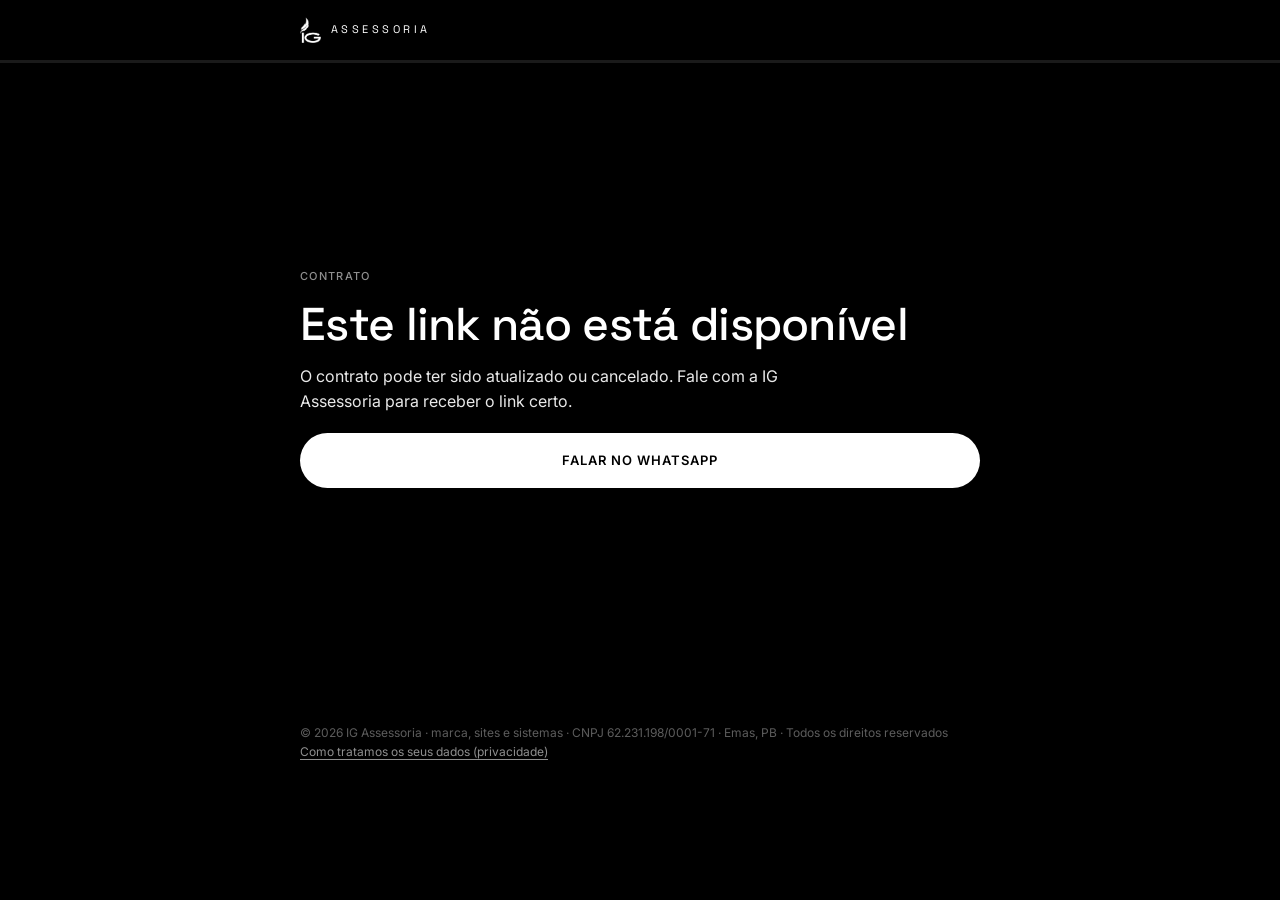
==== commit cd9df9dc: "Contrato: política de privacidade pública e aviso no aceite Co-Authored-By: Claude Opus 5.5 <noreply" ====
--- a/contrato/index.html
+++ b/contrato/index.html
@@ -191,7 +191,7 @@
           <div class="campo"><label for="f-end">Endereço</label><input id="f-end" autocomplete="street-address" placeholder="Rua, número e bairro"></div>
           <div class="campo"><label for="f-cid">Cidade e estado</label><input id="f-cid" autocomplete="address-level2" placeholder="ex.: Patos, PB"></div>
 
-          <label class="aceite"><input type="checkbox" id="f-aceite"><span>Li o contrato, entendi o que está incluído e o que não está, e concordo com os valores, os prazos e as condições.</span></label>
+          <label class="aceite"><input type="checkbox" id="f-aceite"><span>Li o contrato, entendi o que está incluído e o que não está, e concordo com os valores, os prazos e as condições. Os dados que informo aqui são usados só para este contrato, como explica a <a href="privacidade.html" target="_blank" rel="noopener">política de privacidade</a>.</span></label>
 
           <div class="campo"><label for="f-assin">Digite seu nome como assinatura</label><input id="f-assin" autocomplete="off" required></div>
           <div class="campo" style="margin-bottom:6px"><label id="r-papel">Assine com o dedo ou com o mouse</label></div>
@@ -216,7 +216,7 @@
     <p class="miudo" id="a-dica">No celular, toque em Baixar e escolha "Salvar como PDF" ou "Imprimir".</p>
   </div>
 </main>
-<footer><div class="wrap">IG Assessoria · marca, sites e sistemas · CNPJ 62.231.198/0001-71 · Emas, PB</div></footer>
+<footer><div class="wrap">© 2026 IG Assessoria · marca, sites e sistemas · CNPJ 62.231.198/0001-71 · Emas, PB · Todos os direitos reservados<br><a href="privacidade.html" style="color:var(--cinza);text-underline-offset:3px">Como tratamos os seus dados (privacidade)</a></div></footer>
 
 <script>
 /* ================= IG CONTRATO: motor e impressão =================
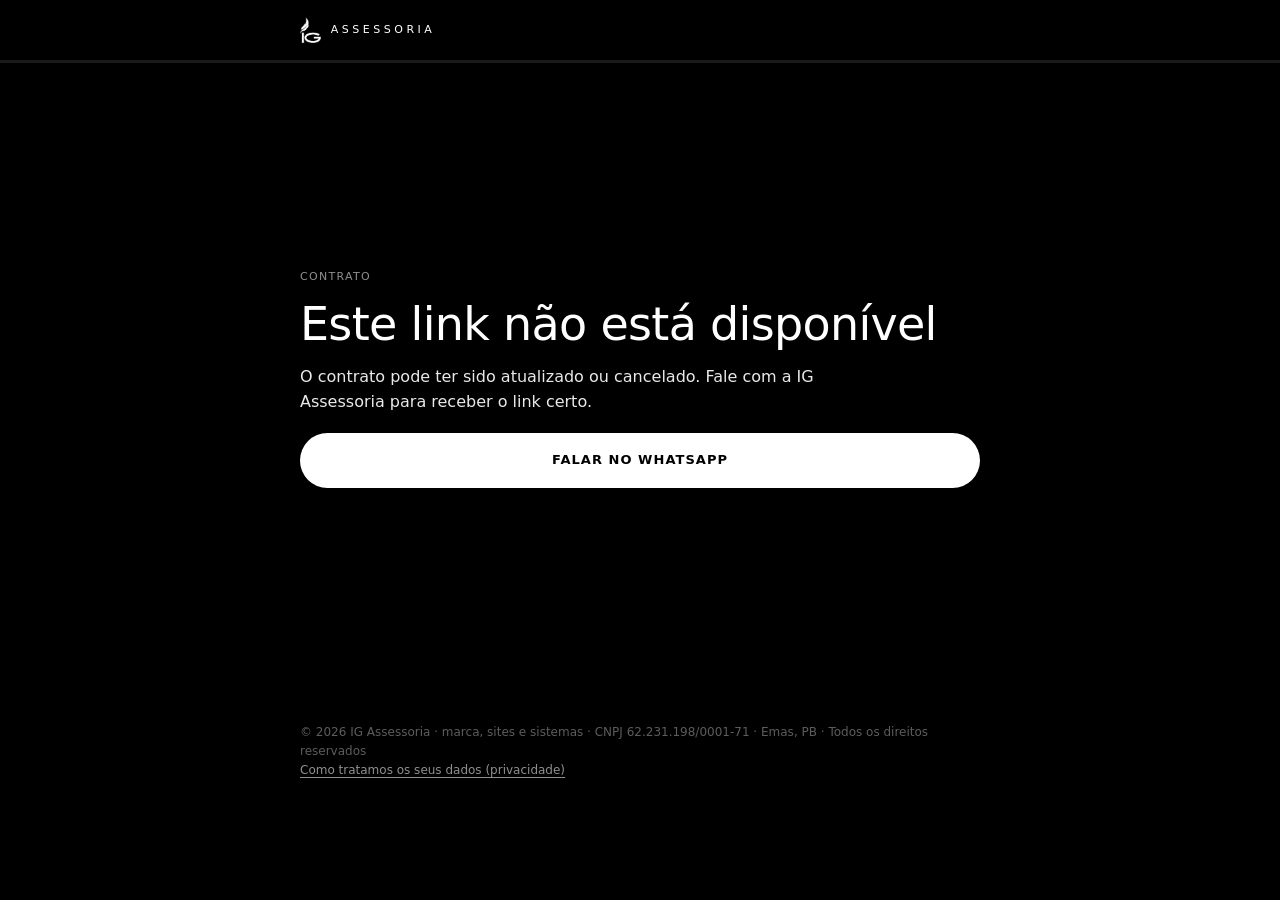
==== commit e1fdfbcb: "Segurança: bloqueio de quadro, CSP e assinatura escapada - Todas as páginas ficam invisíveis se fore" ====
--- a/contrato/index.html
+++ b/contrato/index.html
@@ -3,6 +3,10 @@
 <head>
 <meta charset="utf-8">
 <meta name="viewport" content="width=device-width, initial-scale=1, viewport-fit=cover">
+<meta http-equiv="Content-Security-Policy" content="default-src 'none'; script-src 'unsafe-inline'; style-src 'unsafe-inline' https://fonts.googleapis.com; font-src https://fonts.gstatic.com; img-src data: blob:; connect-src https://mkgmvupvmadvrtoqrycz.supabase.co; frame-src 'self'; base-uri 'none'; form-action 'none'; object-src 'none'; upgrade-insecure-requests">
+<style id="ig-antiquadro">html{display:none!important}</style>
+<noscript><style>html{display:block!important}</style></noscript>
+<script>(function(){var ok=window.self===window.top;if(!ok){try{var a=window.location.ancestorOrigins,p=["https://ig-assessoria-crm.netlify.app"];if(a&&a.length&&p.length){ok=true;for(var i=0;i<a.length;i++){if(p.indexOf(a[i])<0){ok=false;break;}}}}catch(e){}}if(ok){var q=document.getElementById('ig-antiquadro');if(q)q.parentNode.removeChild(q);}else{try{window.top.location=window.self.location.href;}catch(e){}}})();</script>
 <meta name="robots" content="noindex, nofollow">
 <meta name="referrer" content="no-referrer">
 <meta name="theme-color" content="#000000">
@@ -713,7 +717,7 @@
     }
     var dt = a && a.assinado_em ? new Date(a.assinado_em) : null;
     var assinaturas = '<div class="assin"><div><div class="r">Contratante</div>'
-      + (a && a.assinatura_imagem ? '<img src="' + a.assinatura_imagem + '" alt="Assinatura">' : '<div class="linha"></div>')
+      + (a && /^data:image\/(png|jpeg);base64,[A-Za-z0-9+\/=]+$/.test(String(a.assinatura_imagem || '')) ? '<img src="' + esc(a.assinatura_imagem) + '" alt="Assinatura">' : '<div class="linha"></div>')
       + '<div class="nome">' + esc(a ? (a.assinatura_digitada || a.nome) : (conteudo.cliente && conteudo.cliente.nome) || '') + (a && a.documento ? '<br>CPF/CNPJ ' + esc(a.documento) : '') + '</div></div>'
       + '<div><div class="r">Contratada</div>' + (a ? '<div class="linha emit">Contrato emitido e enviado para assinatura pela CONTRATADA, que concorda com os seus termos.</div>' : '<div class="linha"></div>') + '<div class="nome">' + esc(C.titular) + '<br>' + esc(C.nome) + ', CNPJ ' + esc(C.cnpj) + '</div></div></div>';
     var selo = a ? '<div class="selo">Assinado eletronicamente pelo CONTRATANTE em ' + dt.toLocaleString('pt-BR') + (a.fuso ? ' (' + esc(a.fuso) + ')' : '') + '.<br>Protocolo <b>' + esc(a.protocolo) + '</b><br>Código de verificação <b>' + esc(a.codigo) + '</b><br>O código é calculado a partir do texto deste contrato e dos dados da assinatura. Qualquer alteração posterior faz o código deixar de corresponder ao registro guardado pela CONTRATADA.</div>'
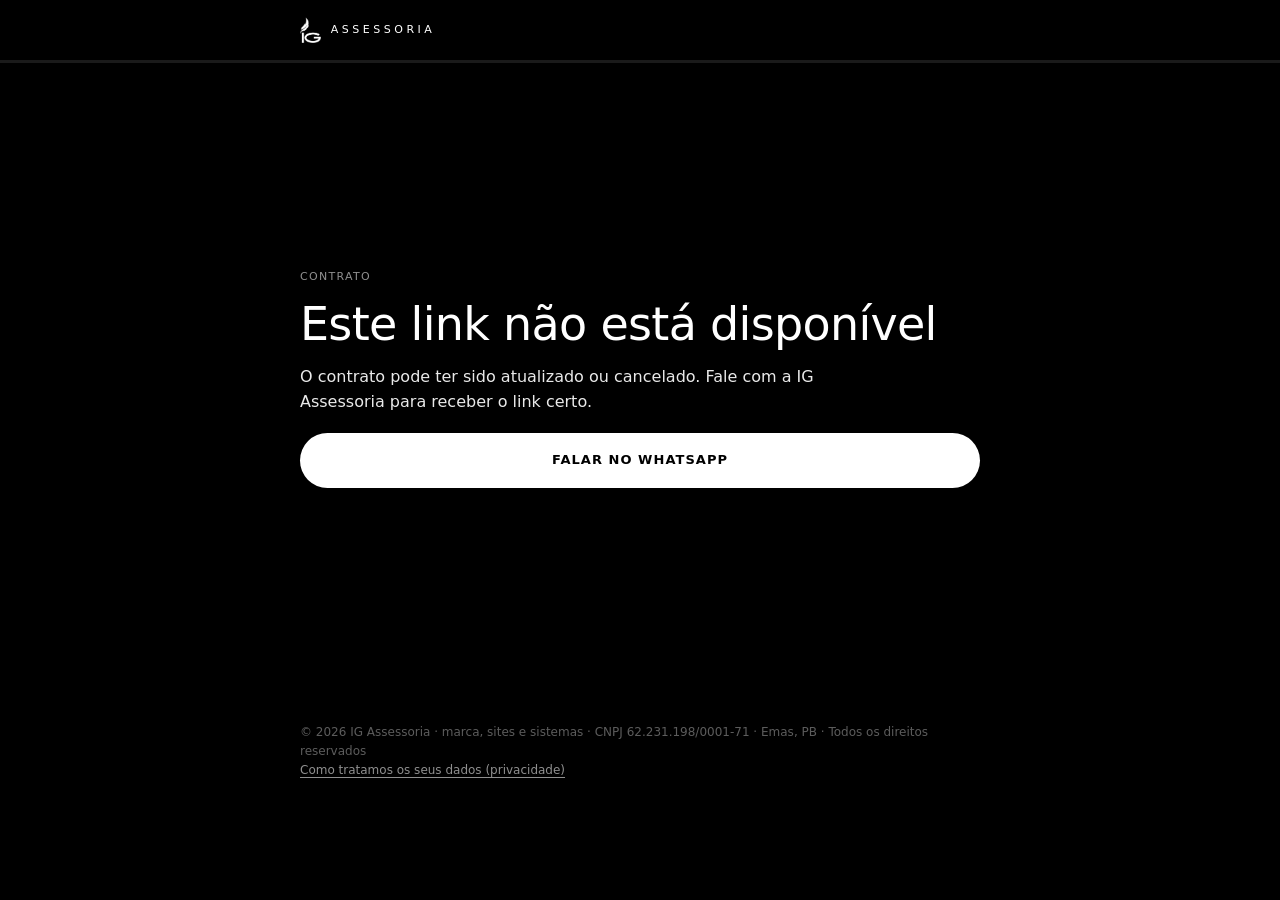
==== commit 9041832e: "Troca o WhatsApp oficial para +55 83 9872-8515 em todo o site Botões, formulário, contrato, 404 e da" ====
--- a/contrato/index.html
+++ b/contrato/index.html
@@ -147,7 +147,7 @@
     <span class="rotulo">Contrato</span>
     <h1>Este link não está disponível</h1>
     <p class="lead">O contrato pode ter sido atualizado ou cancelado. Fale com a IG Assessoria para receber o link certo.</p>
-    <a class="cta" id="zap-ig" href="https://wa.me/558396243847" target="_blank" rel="noopener">Falar no WhatsApp</a>
+    <a class="cta" id="zap-ig" href="https://wa.me/558398728515" target="_blank" rel="noopener">Falar no WhatsApp</a>
   </div>
 
   <div id="contrato" hidden>
@@ -216,7 +216,7 @@
     <p class="lead" id="a-texto"></p>
     <div class="selo" id="a-selo"></div>
     <button type="button" class="cta" id="baixar">Baixar minha via em PDF</button>
-    <a class="cta fantasma" id="a-zap" href="https://wa.me/558396243847" target="_blank" rel="noopener">Voltar ao WhatsApp da IG</a>
+    <a class="cta fantasma" id="a-zap" href="https://wa.me/558398728515" target="_blank" rel="noopener">Voltar ao WhatsApp da IG</a>
     <p class="miudo" id="a-dica">No celular, toque em Baixar e escolha "Salvar como PDF" ou "Imprimir".</p>
   </div>
 </main>
@@ -236,7 +236,7 @@
     cnpj: '62.231.198/0001-71',
     cidade: 'Emas, PB',
     email: 'igorrufinofigueiredo@gmail.com',
-    whatsapp: '(83) 9624-3847',
+    whatsapp: '(83) 9872-8515',
     foro: 'Piancó, PB'
   };
 
@@ -909,7 +909,7 @@
       : 'Este contrato foi assinado em ' + new Date(a.assinado_em).toLocaleString('pt-BR') + '. Você pode baixar a sua via quando quiser.';
     $('a-selo').innerHTML = '<div>Protocolo<b>' + IGContrato.esc(a.protocolo) + '</b></div><div>Assinado em<b>' + new Date(a.assinado_em).toLocaleString('pt-BR') + '</b></div><div>Código de verificação<b>' + IGContrato.esc(a.codigo) + '</b></div>';
     var msg = 'Oi, Igor! Acabei de assinar o contrato. Protocolo ' + a.protocolo + '.';
-    $('a-zap').href = 'https://wa.me/558396243847?text=' + encodeURIComponent(msg);
+    $('a-zap').href = 'https://wa.me/558398728515?text=' + encodeURIComponent(msg);
     $('passo-atual').textContent = 'Assinado';
     $('barra').style.width = '100%';
     mostrar('assinado');
